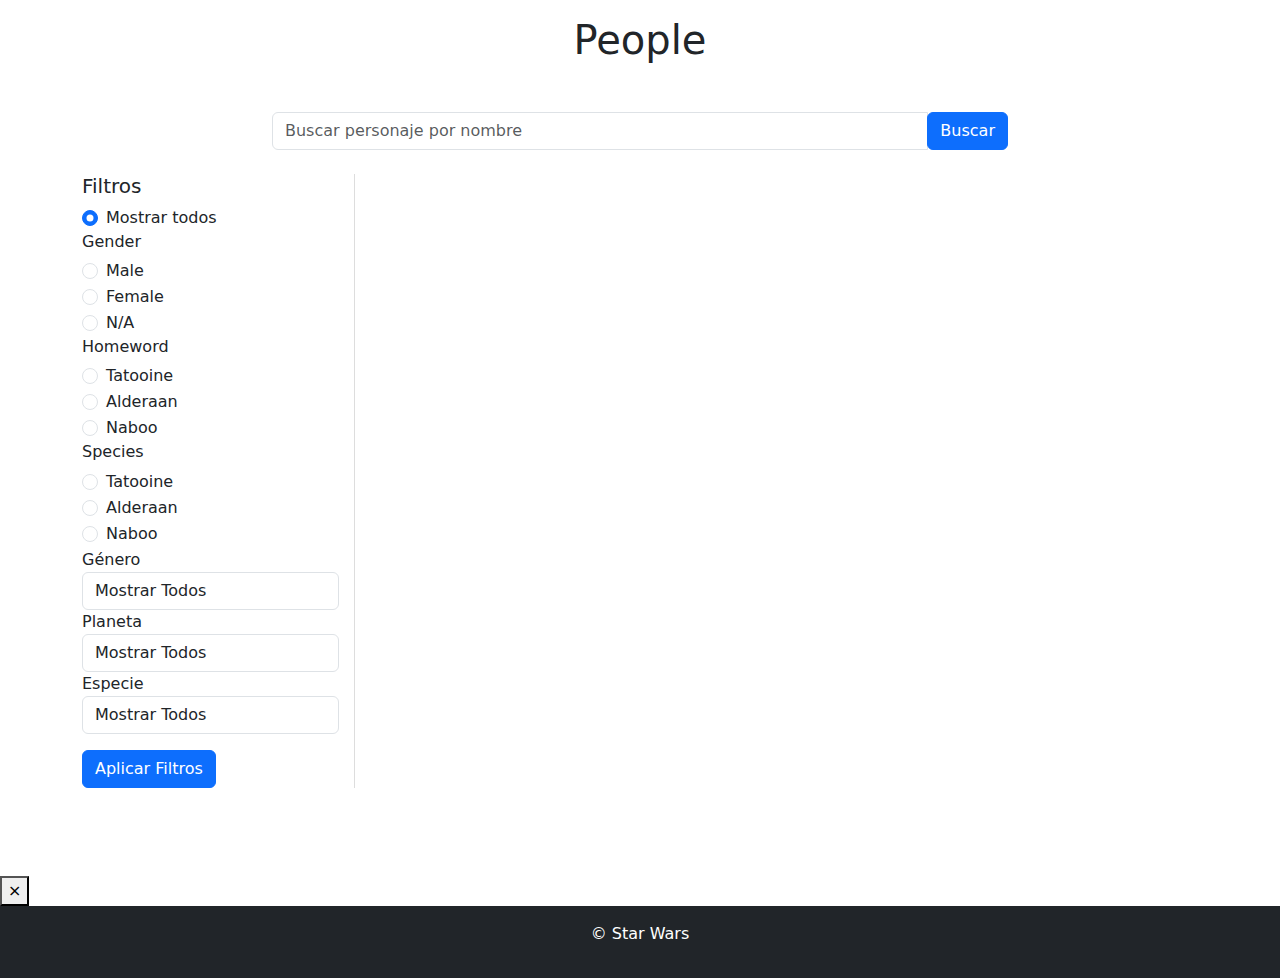
==== films.html @ 3387b1b6 "feat: :sparkles: Creacion de nuevos archivos" ====
<!DOCTYPE html>
<html lang="en">
<head>
    <meta charset="UTF-8">
    <meta name="viewport" content="width=device-width, initial-scale=1.0">
    <link rel="stylesheet" href="peliculas.css">
    <link href="https://cdn.jsdelivr.net/npm/bootstrap@5.3.3/dist/css/bootstrap.min.css" rel="stylesheet" integrity="sha384-QWTKZyjpPEjISv5WaRU9OFeRpok6YctnYmDr5pNlyT2bRjXh0JMhjY6hW+ALEwIH" crossorigin="anonymous">
    <title>Star Wars</title>
</head>
<body>
    <header>
        <h1 class="text-center py-3">People</h1>
    </header>

    <main class="container my-4">
        <!-- Barra de busqueda -->
        <section class="row mb-4">
            <div class="col-md-8 offset-md-2">
                <div class="input-group">
                    <input type="text" id="barraBusqueda" class="form-control" placeholder="Buscar personaje por nombre">
                    <div class="input-group-append">
                        <button id="botonBusqueda" class="btn btn-primary">Buscar</button>
                    </div>
                </div>
            </div>
        </section>

        <section class="row">
            <!-- Columna de Filtros -->
            <aside id="filtrosColumna" class="col-md-3 mb-4">
                <div class="filtros">
                    <h5>Filtros</h5>
                    <form id="formFiltros">
                        <!--Sin filtro-->
                        <div class="form-check">
                            <input class="form-check-input" type="radio" name="filtro" id="sinFiltro" checked>
                            <label class="form-check-label" for="sinFiltro">
                              Mostrar todos
                            </label>
                        </div>
                        <!-- Filtros de género -->
                        <h6>Gender</h6>
                        <div class="form-check">
                            <input class="form-check-input" type="radio" name="filtro" id="generoMale">
                            <label class="form-check-label" for="generoMale">
                                Male
                            </label>
                        </div>
                        <div class="form-check">
                            <input class="form-check-input" type="radio" name="filtro" id="generoFemale">
                            <label class="form-check-label" for="generoFemale">
                                Female
                            </label>
                        </div>
                        <div class="form-check">
                            <input class="form-check-input" type="radio" name="filtro" id="generoFemale">
                            <label class="form-check-label" for="generoFemale">
                                N/A
                            </label>
                        </div>
                        <!-- Filtros de planeta -->
                        <h6>Homeword</h6>
                        <div class="form-check">
                            <input class="form-check-input" type="radio" name="filtro" id="planetaTatooine">
                            <label class="form-check-label" for="planetaTatooine">
                                Tatooine
                            </label>
                        </div>
                        <div class="form-check">
                            <input class="form-check-input" type="radio" name="filtro" id="planetaAlderaan">
                            <label class="form-check-label" for="planetaAlderaan">
                                Alderaan
                            </label>
                        </div>
                        <div class="form-check">
                            <input class="form-check-input" type="radio" name="filtro" id="planetaNaboo">
                            <label class="form-check-label" for="planetaNaboo">
                                Naboo
                            </label>
                        </div>
                        <!-- Filtros de especies -->
                        <h6>Species</h6>
                        <div class="form-check">
                            <input class="form-check-input" type="radio" name="filtro" id="especieHuman">
                            <label class="form-check-label" for="especieHuman">
                                Tatooine
                            </label>
                        </div>
                        <div class="form-check">
                            <input class="form-check-input" type="radio" name="filtro" id="especieDroid">
                            <label class="form-check-label" for="especieDroid">
                                Alderaan
                            </label>
                        </div>
                        <div class="form-check">
                            <input class="form-check-input" type="radio" name="filtro" id="especieWookiee">
                            <label class="form-check-label" for="especieWookiee">
                                Naboo
                            </label>
                        </div>
                        <div class="form-group">
                            <label for="filtroGenero">Género</label>
                            <select id="filtroGenero" class="form-control" name="filtro">
                                <option value="">Mostrar Todos</option>
                                <option value="male">Male</option>
                                <option value="female">Female</option>
                                <option value="n/a">N/A</option>
                            </select>
                        </div>
                        <!-- Filtros de Planeta -->
                        <div class="form-group">
                            <label for="filtroPlaneta">Planeta</label>
                            <select id="filtroPlaneta" class="form-control" name="filtro">
                                <option value="">Mostrar Todos</option>
                                <option value="tatooine">Tatooine</option>
                                <option value="alderaan">Alderaan</option>
                                <option value="naboo">Naboo</option>
                            </select>
                        </div>
                        <!-- Filtros de Especie -->
                        <div class="form-group">
                            <label for="filtroEspecie">Especie</label>
                            <select id="filtroEspecie" class="form-control" name="filtro">
                                <option value="">Mostrar Todos</option>
                                <option value="human">Human</option>
                                <option value="droid">Droid</option>
                                <option value="wookiee">Wookiee</option>
                            </select>
                        </div>
                        <button type="button" id="aplicarFiltros" class="btn btn-primary mt-3">Aplicar Filtros</button>
                    </form>
                </div>
            </aside>
        
            <!-- Grid de personajes -->
            <section id="containerPersonajes" class="col-md-9 row">
                <!-- Aquí se verán los personajes dentro de tarjetas -->
            </section>
        </section>

        <!--Paginas-->
        <nav aria-label="Paginas de los personajes" id="paginas">
            <ul class="pagination justify-content-center mt-4">
                <!--Aqui se generaran las paginas correspondientes-->
            </ul>
        </nav>
    </main>

    <!--Overlay para los detalles de los personajes-->
    <aside id="personajesOverlay" class="overlay">
        <div class="contenidoOverlay">
            <button type="button" id="cerrarOverlay" class="close" aria-label="Close">
                <span aria-hidden="true">&times;</span>
            </button>
            <div id="personajesDetalles">
                <!--Aqui se mostrara la información detallada de los personajes-->
            </div>
        </div>
    </aside>

    <footer class="bg-dark text-white text-center py-3">
        <p>&copy; Star Wars</p>
    </footer>
    <script src="https://code.jquery.com/jquery-3.2.1.slim.min.js" integrity="sha384-KJ3o2DKtIkvYIK3UENzmM7KCkRr/rE9/Qpg6aAZGJwFDMVNA/GpGFF93hXpG5KkN" crossorigin="anonymous"></script>
    <script src="https://cdn.jsdelivr.net/npm/popper.js@1.12.9/dist/umd/popper.min.js" integrity="sha384-ApNbgh9B+Y1QKtv3Rn7W3mgPxhU9K/ScQsAP7hUibX39j7fakFPskvXusvfa0b4Q" crossorigin="anonymous"></script>
    <script src="https://cdn.jsdelivr.net/npm/bootstrap@4.0.0/dist/js/bootstrap.min.js" integrity="sha384-JZR6Spejh4U02d8jOt6vLEHfe/JQGiRRSQQxSfFWpi1MquVdAyjUar5+76PVCmYl" crossorigin="anonymous"></script>
    <script src="films.js"></script>
</body>
</html>
---- peliculas.css ----
body {
    display: flex;
    flex-direction: column;
    min-height: 100vh;
    margin: 0;
}

main {
    flex: 1;
}

#filtrosColumna {
    border-right: 1px solid #ddd;
    padding-right: 15px;
}

@media (max-width: 768px) {
    #filtrosColumna {
        display: none;
    }

    #filtroBoton {
        display: inline-block;
    }

    #filtrosOverlay {
        position: fixed;
        top: 0;
        left: 0;
        width: 100%;
        height: 100%;
        background-color: rgba(0, 0, 0, 0.8);
        display: none;
        justify-content: center;
        align-items: center;
        z-index: 9999;
    }

    #cerrarFiltrosOverlay {
        position: absolute;
        top: 15px;
        right: 15px;
        font-size: 2rem;
        color: white;
        cursor: pointer;
    }

    .filtros {
        background-color: white;
        padding: 20px;
        border-radius: 8px;
    }
}
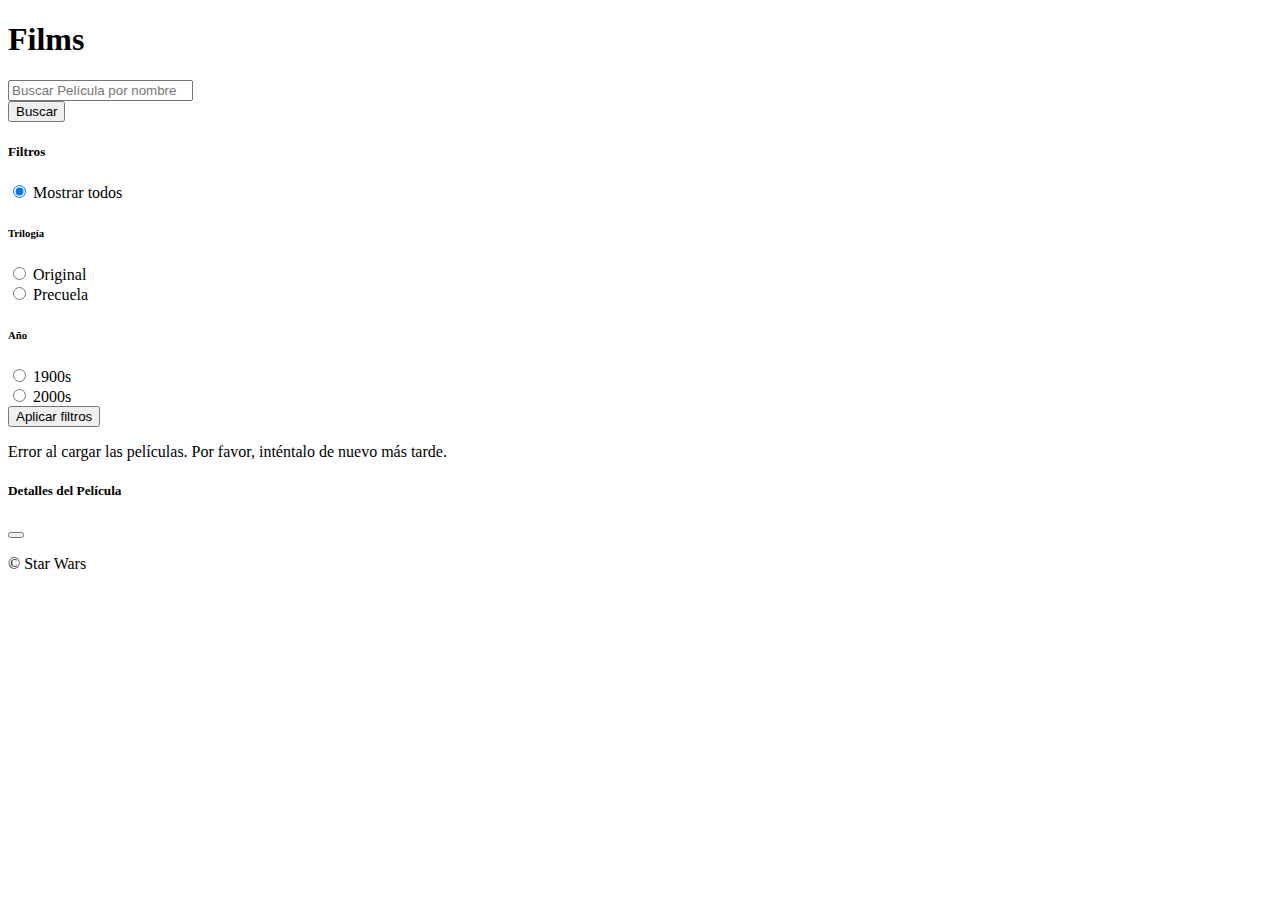
==== commit 008be7ff: "perf: :zap: Mejora que imprime mas rapido" ====
--- a/films.html
+++ b/films.html
@@ -1,23 +1,27 @@
 <!DOCTYPE html>
 <html lang="en">
+
 <head>
     <meta charset="UTF-8">
     <meta name="viewport" content="width=device-width, initial-scale=1.0">
-    <link rel="stylesheet" href="peliculas.css">
-    <link href="https://cdn.jsdelivr.net/npm/bootstrap@5.3.3/dist/css/bootstrap.min.css" rel="stylesheet" integrity="sha384-QWTKZyjpPEjISv5WaRU9OFeRpok6YctnYmDr5pNlyT2bRjXh0JMhjY6hW+ALEwIH" crossorigin="anonymous">
+    <link rel="icon" href="icono.png">
+    <link rel="stylesheet" href="films.css">
+    <link href="https://cdn.jsdelivr.net/npm/bootstrap@5.0.2/dist/css/bootstrap.min.css" rel="stylesheet"
+        integrity="sha384-EVSTQN3/azprG1Anm3QDgpJLIm9Nao0Yz1ztcQTwFspd3yD65VohhpuuCOmLASjC" crossorigin="anonymous">
     <title>Star Wars</title>
 </head>
+
 <body>
     <header>
-        <h1 class="text-center py-3">People</h1>
+        <h1 class="text-center py-3">Films</h1>
     </header>
 
     <main class="container my-4">
-        <!-- Barra de busqueda -->
+        <!-- Barra de búsqueda -->
         <section class="row mb-4">
             <div class="col-md-8 offset-md-2">
                 <div class="input-group">
-                    <input type="text" id="barraBusqueda" class="form-control" placeholder="Buscar personaje por nombre">
+                    <input type="text" id="barraBusqueda" class="form-control" placeholder="Buscar Película por nombre">
                     <div class="input-group-append">
                         <button id="botonBusqueda" class="btn btn-primary">Buscar</button>
                     </div>
@@ -27,144 +31,90 @@
 
         <section class="row">
             <!-- Columna de Filtros -->
-            <aside id="filtrosColumna" class="col-md-3 mb-4">
+            <aside id="filtrosColumna" class="col-md-2 mb-4">
                 <div class="filtros">
                     <h5>Filtros</h5>
                     <form id="formFiltros">
-                        <!--Sin filtro-->
+                        <!-- Sin filtro -->
                         <div class="form-check">
-                            <input class="form-check-input" type="radio" name="filtro" id="sinFiltro" checked>
+                            <input class="form-check-input" type="radio" name="filtro" value="" id="sinFiltro" checked>
                             <label class="form-check-label" for="sinFiltro">
-                              Mostrar todos
+                                Mostrar todos
                             </label>
                         </div>
-                        <!-- Filtros de género -->
-                        <h6>Gender</h6>
+                        <!-- Filtros por trilogía -->
+                        <h6>Trilogía</h6>
                         <div class="form-check">
-                            <input class="form-check-input" type="radio" name="filtro" id="generoMale">
-                            <label class="form-check-label" for="generoMale">
-                                Male
+                            <input class="form-check-input" type="radio" name="filtro" value="original_trilogy"
+                                id="trilogiaOriginal">
+                            <label class="form-check-label" for="trilogiaOriginal">
+                                Original
                             </label>
                         </div>
                         <div class="form-check">
-                            <input class="form-check-input" type="radio" name="filtro" id="generoFemale">
-                            <label class="form-check-label" for="generoFemale">
-                                Female
+                            <input class="form-check-input" type="radio" name="filtro" value="prequel_trilogy"
+                                id="trilogiaPrecuela">
+                            <label class="form-check-label" for="trilogiaPrecuela">
+                                Precuela
+                            </label>
+                        </div>
+                        <!-- Filtros por año -->
+                        <h6>Año</h6>
+                        <div class="form-check">
+                            <input class="form-check-input" type="radio" name="filtro" value="1900s">
+                            <label class="form-check-label" for="filtro1900s">
+                                1900s
                             </label>
                         </div>
                         <div class="form-check">
-                            <input class="form-check-input" type="radio" name="filtro" id="generoFemale">
-                            <label class="form-check-label" for="generoFemale">
-                                N/A
+                            <input class="form-check-input" type="radio" name="filtro" value="2000s">
+                            <label class="form-check-label" for="filtro2000s">
+                                2000s
                             </label>
                         </div>
-                        <!-- Filtros de planeta -->
-                        <h6>Homeword</h6>
-                        <div class="form-check">
-                            <input class="form-check-input" type="radio" name="filtro" id="planetaTatooine">
-                            <label class="form-check-label" for="planetaTatooine">
-                                Tatooine
-                            </label>
-                        </div>
-                        <div class="form-check">
-                            <input class="form-check-input" type="radio" name="filtro" id="planetaAlderaan">
-                            <label class="form-check-label" for="planetaAlderaan">
-                                Alderaan
-                            </label>
-                        </div>
-                        <div class="form-check">
-                            <input class="form-check-input" type="radio" name="filtro" id="planetaNaboo">
-                            <label class="form-check-label" for="planetaNaboo">
-                                Naboo
-                            </label>
-                        </div>
-                        <!-- Filtros de especies -->
-                        <h6>Species</h6>
-                        <div class="form-check">
-                            <input class="form-check-input" type="radio" name="filtro" id="especieHuman">
-                            <label class="form-check-label" for="especieHuman">
-                                Tatooine
-                            </label>
-                        </div>
-                        <div class="form-check">
-                            <input class="form-check-input" type="radio" name="filtro" id="especieDroid">
-                            <label class="form-check-label" for="especieDroid">
-                                Alderaan
-                            </label>
-                        </div>
-                        <div class="form-check">
-                            <input class="form-check-input" type="radio" name="filtro" id="especieWookiee">
-                            <label class="form-check-label" for="especieWookiee">
-                                Naboo
-                            </label>
-                        </div>
-                        <div class="form-group">
-                            <label for="filtroGenero">Género</label>
-                            <select id="filtroGenero" class="form-control" name="filtro">
-                                <option value="">Mostrar Todos</option>
-                                <option value="male">Male</option>
-                                <option value="female">Female</option>
-                                <option value="n/a">N/A</option>
-                            </select>
-                        </div>
-                        <!-- Filtros de Planeta -->
-                        <div class="form-group">
-                            <label for="filtroPlaneta">Planeta</label>
-                            <select id="filtroPlaneta" class="form-control" name="filtro">
-                                <option value="">Mostrar Todos</option>
-                                <option value="tatooine">Tatooine</option>
-                                <option value="alderaan">Alderaan</option>
-                                <option value="naboo">Naboo</option>
-                            </select>
-                        </div>
-                        <!-- Filtros de Especie -->
-                        <div class="form-group">
-                            <label for="filtroEspecie">Especie</label>
-                            <select id="filtroEspecie" class="form-control" name="filtro">
-                                <option value="">Mostrar Todos</option>
-                                <option value="human">Human</option>
-                                <option value="droid">Droid</option>
-                                <option value="wookiee">Wookiee</option>
-                            </select>
-                        </div>
-                        <button type="button" id="aplicarFiltros" class="btn btn-primary mt-3">Aplicar Filtros</button>
+
+                        <button type="button" id="aplicarFiltros" class="btn btn-primary mt-3">Aplicar filtros</button>
                     </form>
                 </div>
             </aside>
-        
-            <!-- Grid de personajes -->
-            <section id="containerPersonajes" class="col-md-9 row">
-                <!-- Aquí se verán los personajes dentro de tarjetas -->
+
+            <!-- Grid de películas -->
+            <section id="containerPeliculas" class="col-md-10 row">
+                <!-- Aquí se verán las películas dentro de tarjetas -->
             </section>
         </section>
 
-        <!--Paginas-->
-        <nav aria-label="Paginas de los personajes" id="paginas">
+        <!-- Páginas -->
+        <nav aria-label="Páginas de las películas" id="paginas">
             <ul class="pagination justify-content-center mt-4">
-                <!--Aqui se generaran las paginas correspondientes-->
+                <!-- Aquí se generarán las páginas correspondientes -->
             </ul>
         </nav>
     </main>
 
-    <!--Overlay para los detalles de los personajes-->
-    <aside id="personajesOverlay" class="overlay">
-        <div class="contenidoOverlay">
-            <button type="button" id="cerrarOverlay" class="close" aria-label="Close">
-                <span aria-hidden="true">&times;</span>
-            </button>
-            <div id="personajesDetalles">
-                <!--Aqui se mostrara la información detallada de los personajes-->
+    <!-- Modal -->
+    <div class="modal fade" id="detallePeliculaModal" tabindex="-1" aria-labelledby="detallePeliculaModalLabel"
+        aria-hidden="true">
+        <div class="modal-dialog modal-dialog-centered">
+            <div class="modal-content">
+                <div class="modal-header">
+                    <h5 class="modal-title" id="detallePeliculaModalLabel">Detalles del Película</h5>
+                    <button type="button" class="btn-close" data-bs-dismiss="modal" aria-label="Close"></button>
+                </div>
+                <div class="modal-body" id="peliculasDetalles">
+                    <!-- Aquí se mostrará la información detallada de las películas -->
+                </div>
             </div>
         </div>
-    </aside>
+    </div>
 
     <footer class="bg-dark text-white text-center py-3">
         <p>&copy; Star Wars</p>
     </footer>
-    <script src="https://code.jquery.com/jquery-3.2.1.slim.min.js" integrity="sha384-KJ3o2DKtIkvYIK3UENzmM7KCkRr/rE9/Qpg6aAZGJwFDMVNA/GpGFF93hXpG5KkN" crossorigin="anonymous"></script>
-    <script src="https://cdn.jsdelivr.net/npm/popper.js@1.12.9/dist/umd/popper.min.js" integrity="sha384-ApNbgh9B+Y1QKtv3Rn7W3mgPxhU9K/ScQsAP7hUibX39j7fakFPskvXusvfa0b4Q" crossorigin="anonymous"></script>
-    <script src="https://cdn.jsdelivr.net/npm/bootstrap@4.0.0/dist/js/bootstrap.min.js" integrity="sha384-JZR6Spejh4U02d8jOt6vLEHfe/JQGiRRSQQxSfFWpi1MquVdAyjUar5+76PVCmYl" crossorigin="anonymous"></script>
+    <script src="https://cdn.jsdelivr.net/npm/bootstrap@5.0.2/dist/js/bootstrap.bundle.min.js"
+        integrity="sha384-MrcW6ZMFYlzcLA8Nl+NtUVF0sA7MsXsP1UyJoMp4YLEuNSfAP+JcXn/tWtIaxVXM"
+        crossorigin="anonymous"></script>
     <script src="films.js"></script>
 </body>
-</html>
 
+</html>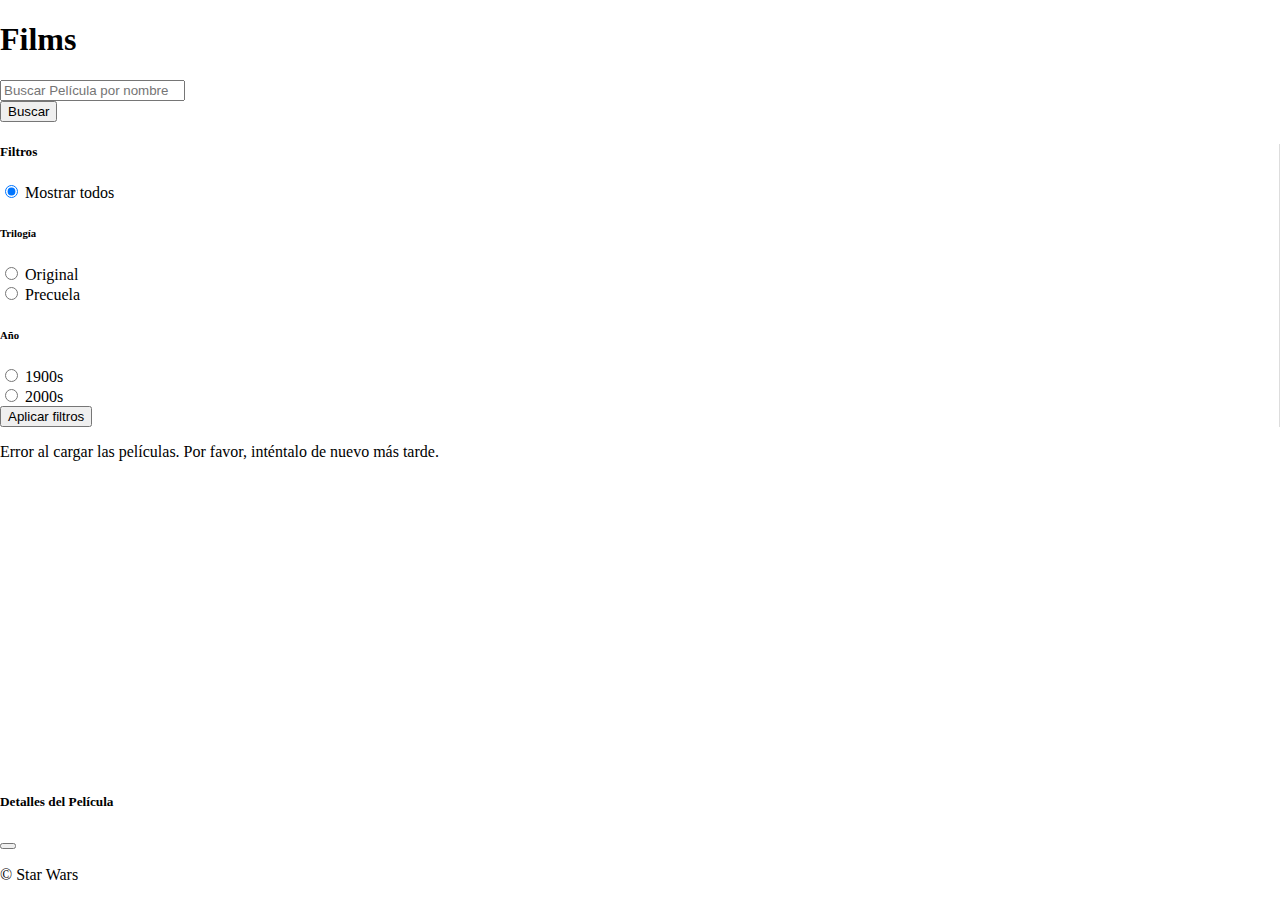
==== commit 3141cc71: "fix: :bug: Correccion de semantica" ====
--- a/films.html
+++ b/films.html
@@ -108,7 +108,7 @@
         </div>
     </div>
 
-    <footer class="bg-dark text-white text-center py-3">
+    <footer class="text-white text-center py-3">
         <p>&copy; Star Wars</p>
     </footer>
     <script src="https://cdn.jsdelivr.net/npm/bootstrap@5.0.2/dist/js/bootstrap.bundle.min.js"
--- a/films.css
+++ b/films.css
@@ -0,0 +1,53 @@
+body {
+    display: flex;
+    flex-direction: column;
+    min-height: 100vh;
+    margin: 0;
+}
+
+main {
+    flex: 1;
+}
+
+#filtrosColumna {
+    border-right: 1px solid #ddd;
+    padding-right: 15px;
+}
+
+@media (max-width: 768px) {
+    #filtrosColumna {
+        display: none;
+    }
+
+    #filtroBoton {
+        display: inline-block;
+    }
+
+    #filtrosOverlay {
+        position: fixed;
+        top: 0;
+        left: 0;
+        width: 100%;
+        height: 100%;
+        background-color: rgba(0, 0, 0, 0.8);
+        display: none;
+        justify-content: center;
+        align-items: center;
+        z-index: 9999;
+    }
+
+    #cerrarFiltrosOverlay {
+        position: absolute;
+        top: 15px;
+        right: 15px;
+        font-size: 2rem;
+        color: white;
+        cursor: pointer;
+    }
+
+    .filtros {
+        background-color: white;
+        padding: 20px;
+        border-radius: 8px;
+    }
+}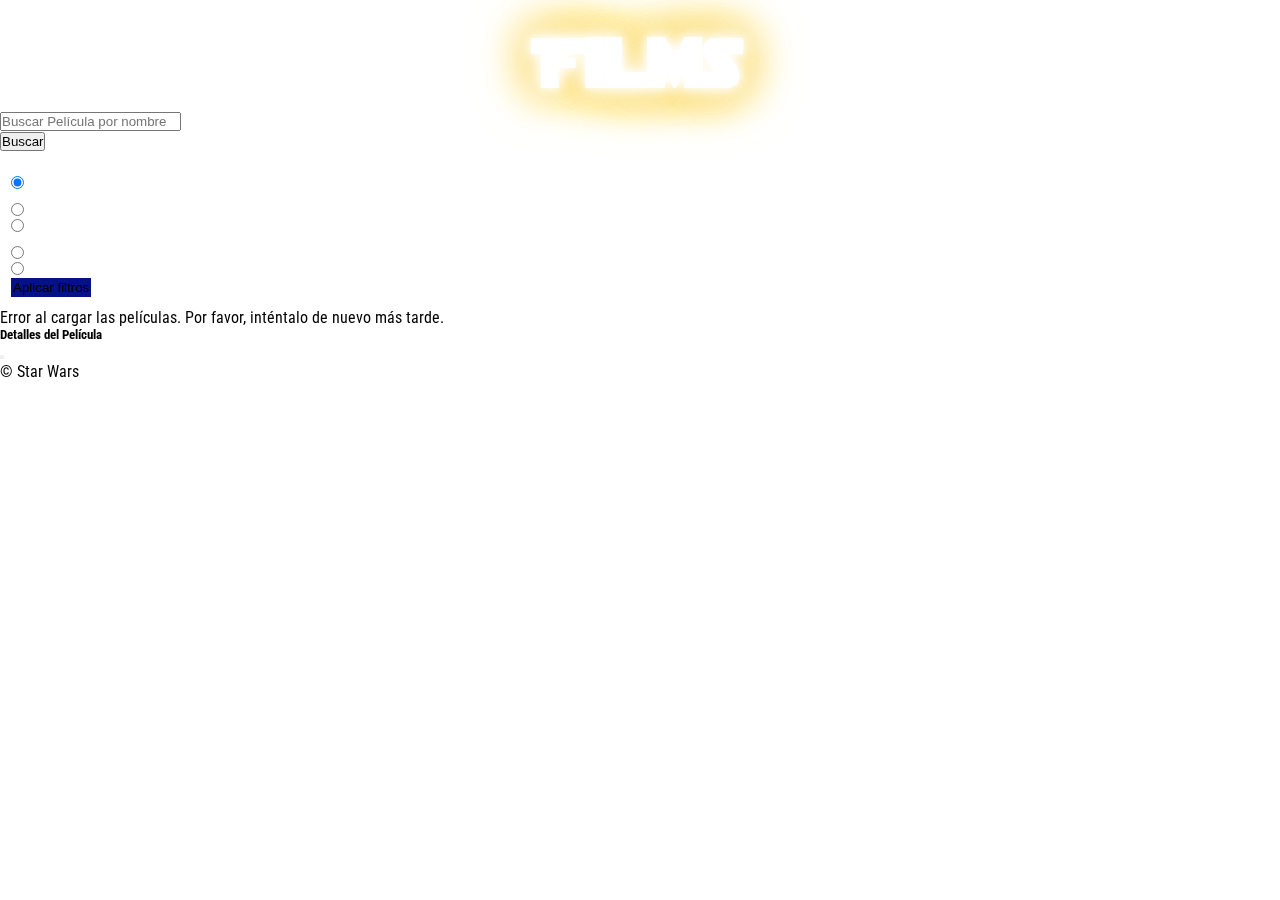
==== commit eb81cfdf: "feat: :sparkles: Cambio de fondo" ====
--- a/films.html
+++ b/films.html
@@ -111,6 +111,12 @@
     <footer class="text-white text-center py-3">
         <p>&copy; Star Wars</p>
     </footer>
+<!-- Video que se mostrara en el fondo -->
+<video autoplay muted loop id="background-video">
+    <source src="../recursos/fondo-people.mp4" type="video/mp4">
+    Your browser does not support video playback.
+</video>
+
     <script src="https://cdn.jsdelivr.net/npm/bootstrap@5.0.2/dist/js/bootstrap.bundle.min.js"
         integrity="sha384-MrcW6ZMFYlzcLA8Nl+NtUVF0sA7MsXsP1UyJoMp4YLEuNSfAP+JcXn/tWtIaxVXM"
         crossorigin="anonymous"></script>
--- a/films.css
+++ b/films.css
@@ -1,53 +1,142 @@
+@import url('https://fonts.googleapis.com/css2?family=Anton+SC&family=Arsenal+SC:ital,wght@0,400;0,700;1,400;1,700&family=Roboto+Condensed:ital,wght@0,100..900;1,100..900&display=swap');
+
+@font-face {
+    font-family: 'StarJedi'; 
+    src:
+        url('Starjedi.ttf') format('truetype'),
+        url('Starjhol.ttf') format('truetype');  
+}
+
+*{
+    margin: 0; 
+    padding: 0;
+    box-sizing: border-box;
+}
+
+html, body {
+    height: 100%;
+    margin: 0; /* Elimina el margen predeterminado del body */
+}
+
+
+/* Asegura que el contenido principal ocupe el espacio disponible */
+main {
+    flex: 1; /* Permite que el main ocupe el espacio disponible entre el header y el footer */
+}
 body {
+    font-family: "Roboto Condensed", sans-serif;
+    color: black;
+}
+
+/* Estilos para el video de fondo*/
+video{
+    position: fixed; 
+    top: 0;
+    left: 0;
+    width: 100%;
+    height: 100%;
+    object-fit: cover; 
+    z-index: -1; 
+}
+
+h1{
+    font-family: 'StarJedi';
+    color: white;
+    text-shadow:
+        0 0 5px #fff,
+        0 0 10px #fff,
+        0 0 15px #fff;
+    font-size: calc(3.5rem + 1vw);
+    text-align: center;
+    transition: text-shadow 0.3s;
+}
+
+h1:hover{
+    text-shadow:
+        0 0 10px #fff,
+        0 0 20px #fff,
+        0 0 30px #fff,
+        0 0 40px #F7C826,
+        0 0 50px #F7C826, 
+        0 0 60px #F7C826;
+}
+
+.filtros{
+    padding: 10px;
+    color: white; 
+    border: solid white thin;
+    border-radius: 15px;
+    font-size: calc(0.8rem + 0.1vw);
+}
+
+.filtros h5{
+    text-align: center;
+}
+
+.filtros h6{
+    text-align: center;
+}
+
+.btn-filtros {
+    padding: 0.5rem 1rem; /* Ajusta el padding */
+    width: auto; /* Ajusta el ancho del botón */
+    max-width: 150px; /* Máximo ancho del botón */
+}
+
+.personaje-tarjeta {
+    /* Asegura que todas las tarjetas tengan el mismo tamaño */
     display: flex;
     flex-direction: column;
-    min-height: 100vh;
-    margin: 0;
+    height: 100%;
 }
 
-main {
-    flex: 1;
+.card-img-top {
+    /* Asegura que la imagen cubra el área sin deformar */
+    object-fit: cover;
 }
 
-#filtrosColumna {
-    border-right: 1px solid #ddd;
-    padding-right: 15px;
+.card-body {
+    flex: 1;
+    display: flex;
+    flex-direction: column;
+    justify-content: space-between; /* Esto empuja el botón hacia el fondo */
 }
 
-@media (max-width: 768px) {
-    #filtrosColumna {
+.btn {
+    align-self: start; /* Centra el botón dentro de la tarjeta */
+}
+
+footer {
+    border-top: solid white thin;
+}
+
+@media (max-width: 330px) {
+    body {
         display: none;
     }
 
-    #filtroBoton {
-        display: inline-block;
+    html {
+        content: "";
+        display: block;
+        width: 100vw;
+        height: 100vh;
+        background-image: url('no-disponible.png');
+        background-size: cover;
+        background-position: center;
     }
+}
 
-    #filtrosOverlay {
-        position: fixed;
-        top: 0;
-        left: 0;
-        width: 100%;
-        height: 100%;
-        background-color: rgba(0, 0, 0, 0.8);
-        display: none;
-        justify-content: center;
-        align-items: center;
-        z-index: 9999;
-    }
-
-    #cerrarFiltrosOverlay {
-        position: absolute;
-        top: 15px;
-        right: 15px;
-        font-size: 2rem;
-        color: white;
-        cursor: pointer;
-    }
-
-    .filtros {
-        background-color: white;
-        padding: 20px;
-        border-radius: 8px;
-    }
+.card_pelicula_tarjeta{
+    background: rgba(255, 255, 255, 0.377);
+    border-radius: 20px;
+    overflow: hidden;
+}
+.card_pelicula_tarjeta button{
+    border-radius: 10px;
+    background-color: rgb(170, 44, 6);
+    border:2px solid rgb(170, 44, 6);
+}
+.btn.btn-primary.mt-3 {
+    background-color: rgb(4, 17, 136);
+    border:2px solid rgb(4, 17, 136);
 }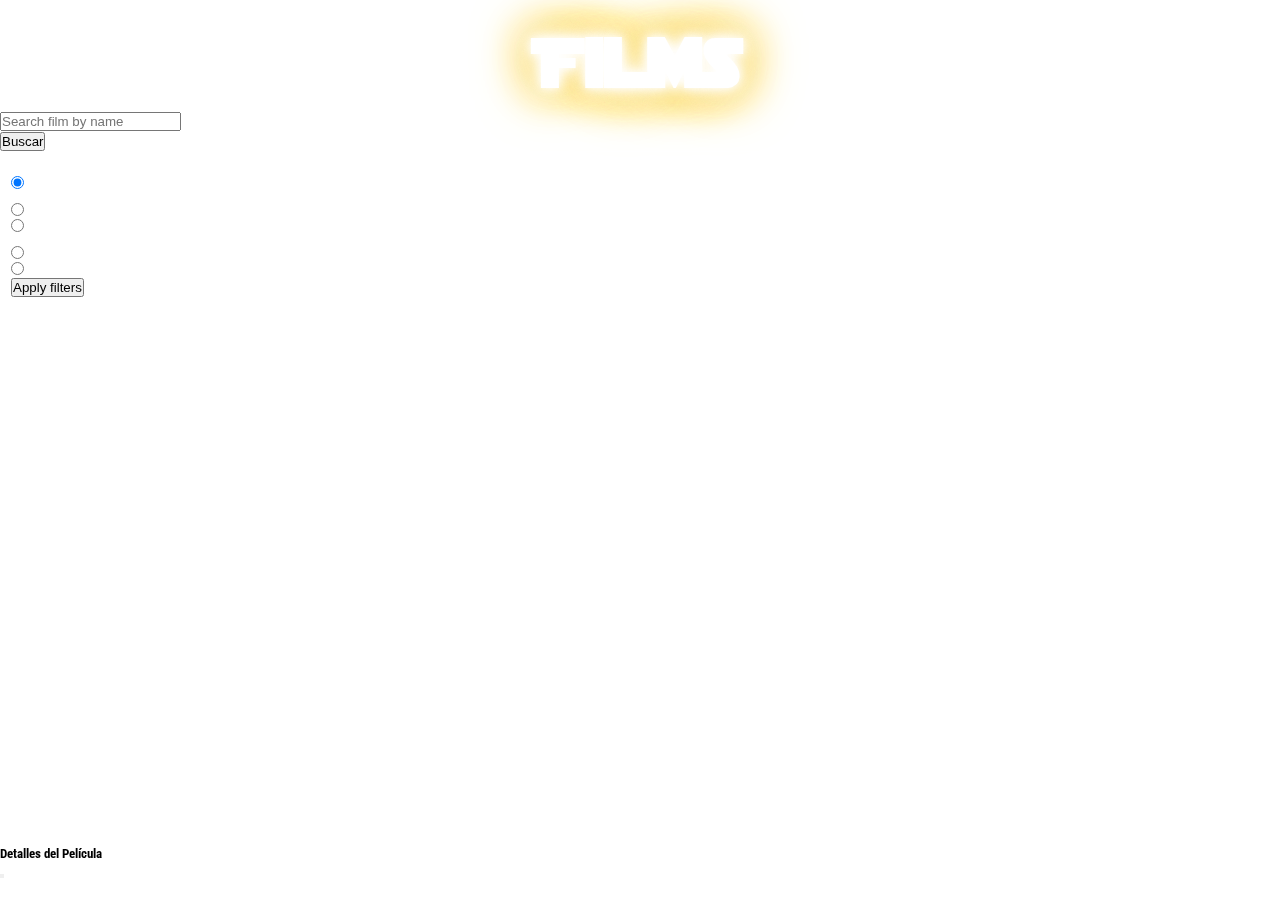
==== commit cbc21fbc: "refactor: :memo: Cambio en el idioma" ====
--- a/films.html
+++ b/films.html
@@ -4,7 +4,7 @@
 <head>
     <meta charset="UTF-8">
     <meta name="viewport" content="width=device-width, initial-scale=1.0">
-    <link rel="icon" href="icono.png">
+    <link rel="icon" href="/recursos/icono.ico">
     <link rel="stylesheet" href="films.css">
     <link href="https://cdn.jsdelivr.net/npm/bootstrap@5.0.2/dist/css/bootstrap.min.css" rel="stylesheet"
         integrity="sha384-EVSTQN3/azprG1Anm3QDgpJLIm9Nao0Yz1ztcQTwFspd3yD65VohhpuuCOmLASjC" crossorigin="anonymous">
@@ -21,7 +21,7 @@
         <section class="row mb-4">
             <div class="col-md-8 offset-md-2">
                 <div class="input-group">
-                    <input type="text" id="barraBusqueda" class="form-control" placeholder="Buscar Película por nombre">
+                    <input type="text" id="barraBusqueda" class="form-control" placeholder="Search film by name">
                     <div class="input-group-append">
                         <button id="botonBusqueda" class="btn btn-primary">Buscar</button>
                     </div>
@@ -33,17 +33,17 @@
             <!-- Columna de Filtros -->
             <aside id="filtrosColumna" class="col-md-2 mb-4">
                 <div class="filtros">
-                    <h5>Filtros</h5>
+                    <h5>Filters</h5>
                     <form id="formFiltros">
                         <!-- Sin filtro -->
                         <div class="form-check">
                             <input class="form-check-input" type="radio" name="filtro" value="" id="sinFiltro" checked>
                             <label class="form-check-label" for="sinFiltro">
-                                Mostrar todos
+                                All
                             </label>
                         </div>
                         <!-- Filtros por trilogía -->
-                        <h6>Trilogía</h6>
+                        <h6>Trilogy</h6>
                         <div class="form-check">
                             <input class="form-check-input" type="radio" name="filtro" value="original_trilogy"
                                 id="trilogiaOriginal">
@@ -55,11 +55,11 @@
                             <input class="form-check-input" type="radio" name="filtro" value="prequel_trilogy"
                                 id="trilogiaPrecuela">
                             <label class="form-check-label" for="trilogiaPrecuela">
-                                Precuela
+                                Prequel
                             </label>
                         </div>
                         <!-- Filtros por año -->
-                        <h6>Año</h6>
+                        <h6>Year</h6>
                         <div class="form-check">
                             <input class="form-check-input" type="radio" name="filtro" value="1900s">
                             <label class="form-check-label" for="filtro1900s">
@@ -73,7 +73,7 @@
                             </label>
                         </div>
 
-                        <button type="button" id="aplicarFiltros" class="btn btn-primary mt-3">Aplicar filtros</button>
+                        <button type="button" id="aplicarFiltros" class="btn btn-primary mt-3">Apply filters</button>
                     </form>
                 </div>
             </aside>
@@ -111,11 +111,17 @@
     <footer class="text-white text-center py-3">
         <p>&copy; Star Wars</p>
     </footer>
-<!-- Video que se mostrara en el fondo -->
-<video autoplay muted loop id="background-video">
-    <source src="../recursos/fondo-people.mp4" type="video/mp4">
-    Your browser does not support video playback.
-</video>
+
+    <!-- Botón para regresar a home -->
+    <a href="index.html" class="btn btn-light position-fixed bottom-0 end-0 m-3">
+        <i class="bi bi-house"></i>
+    </a>
+
+    <!-- Video que se mostrara en el fondo -->
+    <video autoplay muted loop id="background-video">
+        <source src="../recursos/fondo-people.mp4" type="video/mp4">
+        Your browser does not support video playback.
+    </video>
 
     <script src="https://cdn.jsdelivr.net/npm/bootstrap@5.0.2/dist/js/bootstrap.bundle.min.js"
         integrity="sha384-MrcW6ZMFYlzcLA8Nl+NtUVF0sA7MsXsP1UyJoMp4YLEuNSfAP+JcXn/tWtIaxVXM"
--- a/films.css
+++ b/films.css
@@ -13,17 +13,9 @@
     box-sizing: border-box;
 }
 
-html, body {
-    height: 100%;
-    margin: 0; /* Elimina el margen predeterminado del body */
-}
-
-
-/* Asegura que el contenido principal ocupe el espacio disponible */
-main {
-    flex: 1; /* Permite que el main ocupe el espacio disponible entre el header y el footer */
-}
 body {
+    display: flex;
+    flex-direction: column;
     font-family: "Roboto Condensed", sans-serif;
     color: black;
 }
@@ -37,6 +29,21 @@
     height: 100%;
     object-fit: cover; 
     z-index: -1; 
+}
+
+main {
+    flex: 1;
+}
+
+html, body {
+    height: 100%;
+}
+
+body {
+    display: flex;
+    flex-direction: column;
+    font-family: "Roboto Condensed", sans-serif;
+    color: black;
 }
 
 h1{
@@ -102,6 +109,10 @@
     justify-content: space-between; /* Esto empuja el botón hacia el fondo */
 }
 
+.text-center {
+    color: white
+}
+
 .btn {
     align-self: start; /* Centra el botón dentro de la tarjeta */
 }
@@ -133,10 +144,4 @@
 }
 .card_pelicula_tarjeta button{
     border-radius: 10px;
-    background-color: rgb(170, 44, 6);
-    border:2px solid rgb(170, 44, 6);
 }
-.btn.btn-primary.mt-3 {
-    background-color: rgb(4, 17, 136);
-    border:2px solid rgb(4, 17, 136);
-}